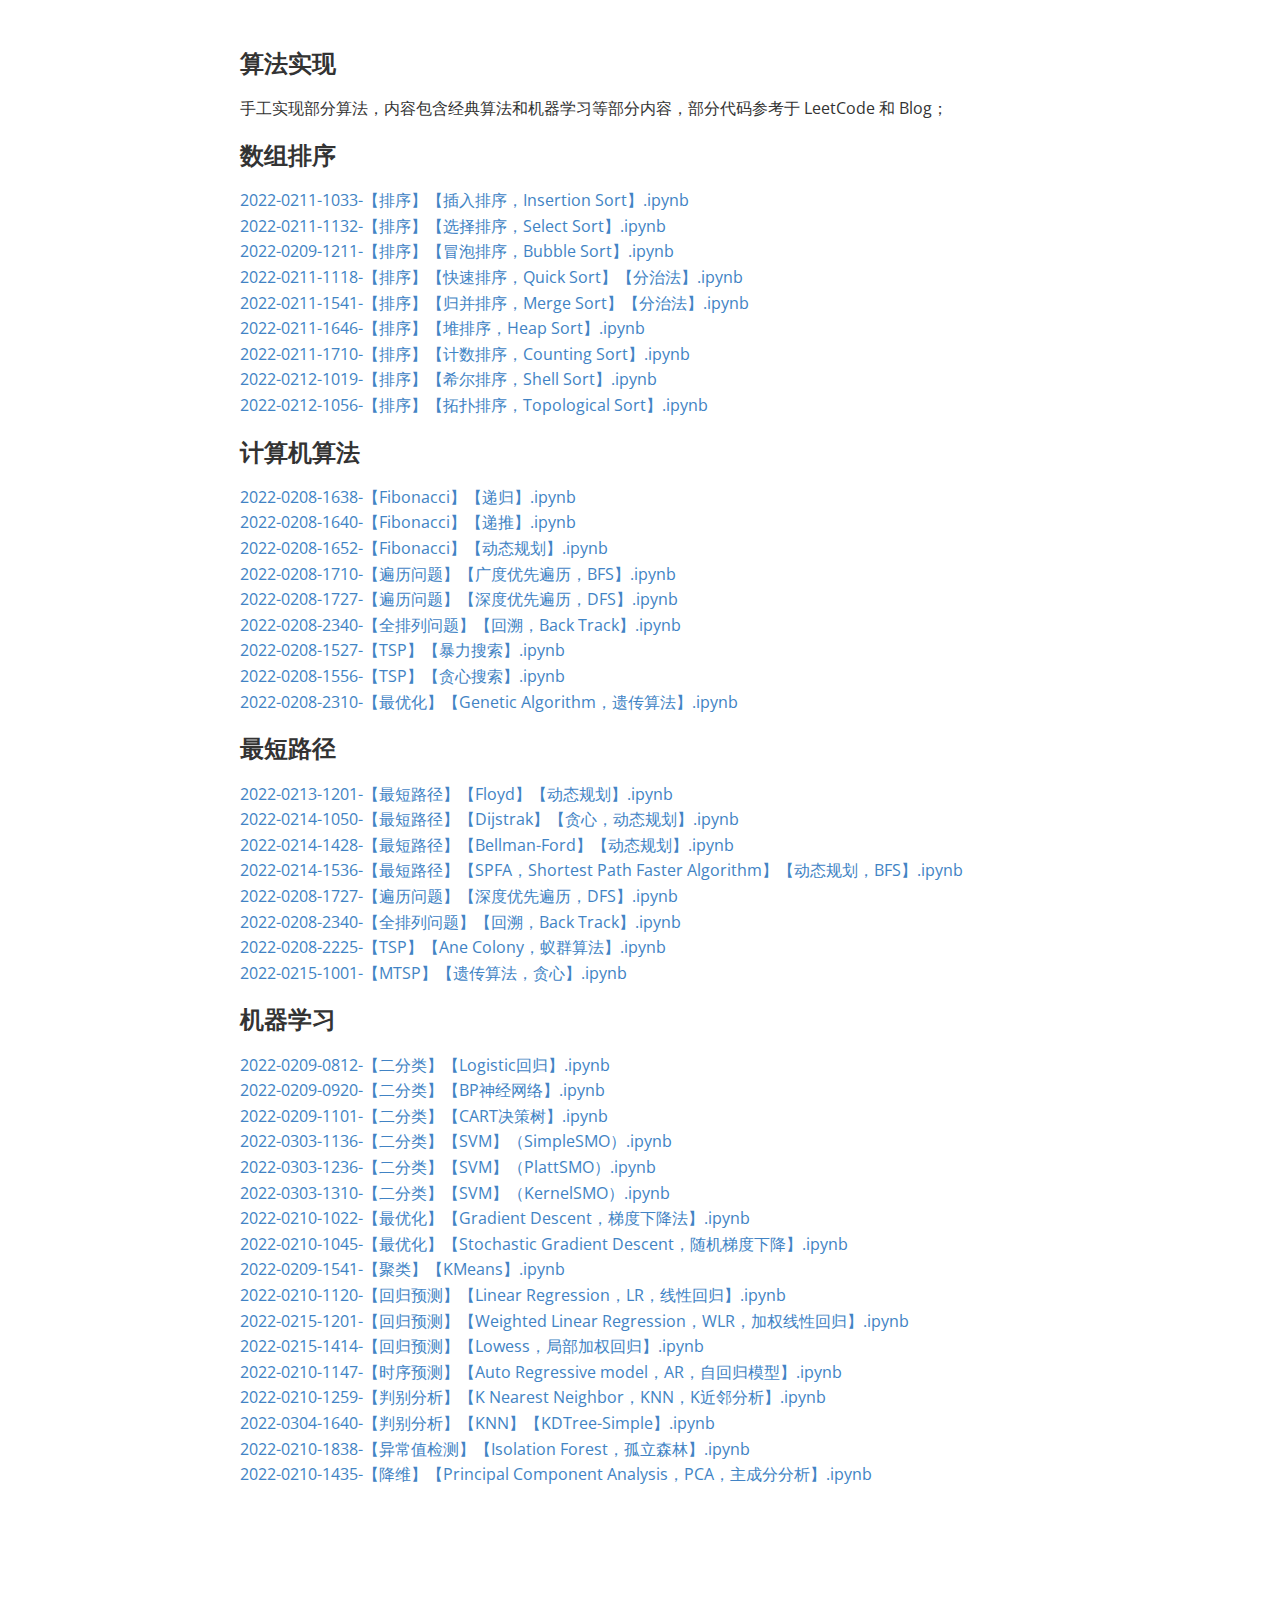
==== pages/Pages04-ClassicalAlgorithm.html @ 5d335f20 "update all files of the website." ====
<!doctype html>
<html>
<head>
<meta charset='UTF-8'><meta name='viewport' content='width=device-width initial-scale=1'>

<link href='https://fonts.loli.net/css?family=Open+Sans:400italic,700italic,700,400&subset=latin,latin-ext' rel='stylesheet' type='text/css' /><style type='text/css'>html {overflow-x: initial !important;}:root { --bg-color:#ffffff; --text-color:#333333; --select-text-bg-color:#B5D6FC; --select-text-font-color:auto; --monospace:"Lucida Console",Consolas,"Courier",monospace; --title-bar-height:20px; }
.mac-os-11 { --title-bar-height:28px; }
html { font-size: 14px; background-color: var(--bg-color); color: var(--text-color); font-family: "Helvetica Neue", Helvetica, Arial, sans-serif; -webkit-font-smoothing: antialiased; }
body { margin: 0px; padding: 0px; height: auto; inset: 0px; font-size: 1rem; line-height: 1.42857; overflow-x: hidden; background: inherit; tab-size: 4; }
iframe { margin: auto; }
a.url { word-break: break-all; }
a:active, a:hover { outline: 0px; }
.in-text-selection, ::selection { text-shadow: none; background: var(--select-text-bg-color); color: var(--select-text-font-color); }
#write { margin: 0px auto; height: auto; width: inherit; word-break: normal; overflow-wrap: break-word; position: relative; white-space: normal; overflow-x: visible; padding-top: 36px; }
#write.first-line-indent p { text-indent: 2em; }
#write.first-line-indent li p, #write.first-line-indent p * { text-indent: 0px; }
#write.first-line-indent li { margin-left: 2em; }
.for-image #write { padding-left: 8px; padding-right: 8px; }
body.typora-export { padding-left: 30px; padding-right: 30px; }
.typora-export .footnote-line, .typora-export li, .typora-export p { white-space: pre-wrap; }
.typora-export .task-list-item input { pointer-events: none; }
@media screen and (max-width: 500px) {
  body.typora-export { padding-left: 0px; padding-right: 0px; }
  #write { padding-left: 20px; padding-right: 20px; }
  .CodeMirror-sizer { margin-left: 0px !important; }
  .CodeMirror-gutters { display: none !important; }
}
#write li > figure:last-child { margin-bottom: 0.5rem; }
#write ol, #write ul { position: relative; }
img { max-width: 100%; vertical-align: middle; image-orientation: from-image; }
button, input, select, textarea { color: inherit; font: inherit; }
input[type="checkbox"], input[type="radio"] { line-height: normal; padding: 0px; }
*, ::after, ::before { box-sizing: border-box; }
#write h1, #write h2, #write h3, #write h4, #write h5, #write h6, #write p, #write pre { width: inherit; }
#write h1, #write h2, #write h3, #write h4, #write h5, #write h6, #write p { position: relative; }
p { line-height: inherit; }
h1, h2, h3, h4, h5, h6 { break-after: avoid-page; break-inside: avoid; orphans: 4; }
p { orphans: 4; }
h1 { font-size: 2rem; }
h2 { font-size: 1.8rem; }
h3 { font-size: 1.6rem; }
h4 { font-size: 1.4rem; }
h5 { font-size: 1.2rem; }
h6 { font-size: 1rem; }
.md-math-block, .md-rawblock, h1, h2, h3, h4, h5, h6, p { margin-top: 1rem; margin-bottom: 1rem; }
.hidden { display: none; }
.md-blockmeta { color: rgb(204, 204, 204); font-weight: 700; font-style: italic; }
a { cursor: pointer; }
sup.md-footnote { padding: 2px 4px; background-color: rgba(238, 238, 238, 0.7); color: rgb(85, 85, 85); border-radius: 4px; cursor: pointer; }
sup.md-footnote a, sup.md-footnote a:hover { color: inherit; text-transform: inherit; text-decoration: inherit; }
#write input[type="checkbox"] { cursor: pointer; width: inherit; height: inherit; }
figure { overflow-x: auto; margin: 1.2em 0px; max-width: calc(100% + 16px); padding: 0px; }
figure > table { margin: 0px; }
tr { break-inside: avoid; break-after: auto; }
thead { display: table-header-group; }
table { border-collapse: collapse; border-spacing: 0px; width: 100%; overflow: auto; break-inside: auto; text-align: left; }
table.md-table td { min-width: 32px; }
.CodeMirror-gutters { border-right: 0px; background-color: inherit; }
.CodeMirror-linenumber { user-select: none; }
.CodeMirror { text-align: left; }
.CodeMirror-placeholder { opacity: 0.3; }
.CodeMirror pre { padding: 0px 4px; }
.CodeMirror-lines { padding: 0px; }
div.hr:focus { cursor: none; }
#write pre { white-space: pre-wrap; }
#write.fences-no-line-wrapping pre { white-space: pre; }
#write pre.ty-contain-cm { white-space: normal; }
.CodeMirror-gutters { margin-right: 4px; }
.md-fences { font-size: 0.9rem; display: block; break-inside: avoid; text-align: left; overflow: visible; white-space: pre; background: inherit; position: relative !important; }
.md-fences-adv-panel { width: 100%; margin-top: 10px; text-align: center; padding-top: 0px; padding-bottom: 8px; overflow-x: auto; }
#write .md-fences.mock-cm { white-space: pre-wrap; }
.md-fences.md-fences-with-lineno { padding-left: 0px; }
#write.fences-no-line-wrapping .md-fences.mock-cm { white-space: pre; overflow-x: auto; }
.md-fences.mock-cm.md-fences-with-lineno { padding-left: 8px; }
.CodeMirror-line, twitterwidget { break-inside: avoid; }
.footnotes { opacity: 0.8; font-size: 0.9rem; margin-top: 1em; margin-bottom: 1em; }
.footnotes + .footnotes { margin-top: 0px; }
.md-reset { margin: 0px; padding: 0px; border: 0px; outline: 0px; vertical-align: top; background: 0px 0px; text-decoration: none; text-shadow: none; float: none; position: static; width: auto; height: auto; white-space: nowrap; cursor: inherit; -webkit-tap-highlight-color: transparent; line-height: normal; font-weight: 400; text-align: left; box-sizing: content-box; direction: ltr; }
li div { padding-top: 0px; }
blockquote { margin: 1rem 0px; }
li .mathjax-block, li p { margin: 0.5rem 0px; }
li blockquote { margin: 1rem 0px; }
li { margin: 0px; position: relative; }
blockquote > :last-child { margin-bottom: 0px; }
blockquote > :first-child, li > :first-child { margin-top: 0px; }
.footnotes-area { color: rgb(136, 136, 136); margin-top: 0.714rem; padding-bottom: 0.143rem; white-space: normal; }
#write .footnote-line { white-space: pre-wrap; }
@media print {
  body, html { border: 1px solid transparent; height: 99%; break-after: avoid; break-before: avoid; font-variant-ligatures: no-common-ligatures; }
  #write { margin-top: 0px; padding-top: 0px; border-color: transparent !important; }
  .typora-export * { -webkit-print-color-adjust: exact; }
  .typora-export #write { break-after: avoid; }
  .typora-export #write::after { height: 0px; }
  .is-mac table { break-inside: avoid; }
  .typora-export-show-outline .typora-export-sidebar { display: none; }
}
.footnote-line { margin-top: 0.714em; font-size: 0.7em; }
a img, img a { cursor: pointer; }
pre.md-meta-block { font-size: 0.8rem; min-height: 0.8rem; white-space: pre-wrap; background: rgb(204, 204, 204); display: block; overflow-x: hidden; }
p > .md-image:only-child:not(.md-img-error) img, p > img:only-child { display: block; margin: auto; }
#write.first-line-indent p > .md-image:only-child:not(.md-img-error) img { left: -2em; position: relative; }
p > .md-image:only-child { display: inline-block; width: 100%; }
#write .MathJax_Display { margin: 0.8em 0px 0px; }
.md-math-block { width: 100%; }
.md-math-block:not(:empty)::after { display: none; }
.MathJax_ref { fill: currentcolor; }
[contenteditable="true"]:active, [contenteditable="true"]:focus, [contenteditable="false"]:active, [contenteditable="false"]:focus { outline: 0px; box-shadow: none; }
.md-task-list-item { position: relative; list-style-type: none; }
.task-list-item.md-task-list-item { padding-left: 0px; }
.md-task-list-item > input { position: absolute; top: 0px; left: 0px; margin-left: -1.2em; margin-top: calc(1em - 10px); border: none; }
.math { font-size: 1rem; }
.md-toc { min-height: 3.58rem; position: relative; font-size: 0.9rem; border-radius: 10px; }
.md-toc-content { position: relative; margin-left: 0px; }
.md-toc-content::after, .md-toc::after { display: none; }
.md-toc-item { display: block; color: rgb(65, 131, 196); }
.md-toc-item a { text-decoration: none; }
.md-toc-inner:hover { text-decoration: underline; }
.md-toc-inner { display: inline-block; cursor: pointer; }
.md-toc-h1 .md-toc-inner { margin-left: 0px; font-weight: 700; }
.md-toc-h2 .md-toc-inner { margin-left: 2em; }
.md-toc-h3 .md-toc-inner { margin-left: 4em; }
.md-toc-h4 .md-toc-inner { margin-left: 6em; }
.md-toc-h5 .md-toc-inner { margin-left: 8em; }
.md-toc-h6 .md-toc-inner { margin-left: 10em; }
@media screen and (max-width: 48em) {
  .md-toc-h3 .md-toc-inner { margin-left: 3.5em; }
  .md-toc-h4 .md-toc-inner { margin-left: 5em; }
  .md-toc-h5 .md-toc-inner { margin-left: 6.5em; }
  .md-toc-h6 .md-toc-inner { margin-left: 8em; }
}
a.md-toc-inner { font-size: inherit; font-style: inherit; font-weight: inherit; line-height: inherit; }
.footnote-line a:not(.reversefootnote) { color: inherit; }
.md-attr { display: none; }
.md-fn-count::after { content: "."; }
code, pre, samp, tt { font-family: var(--monospace); }
kbd { margin: 0px 0.1em; padding: 0.1em 0.6em; font-size: 0.8em; color: rgb(36, 39, 41); background: rgb(255, 255, 255); border: 1px solid rgb(173, 179, 185); border-radius: 3px; box-shadow: rgba(12, 13, 14, 0.2) 0px 1px 0px, rgb(255, 255, 255) 0px 0px 0px 2px inset; white-space: nowrap; vertical-align: middle; }
.md-comment { color: rgb(162, 127, 3); opacity: 0.6; font-family: var(--monospace); }
code { text-align: left; vertical-align: initial; }
a.md-print-anchor { white-space: pre !important; border-width: initial !important; border-style: none !important; border-color: initial !important; display: inline-block !important; position: absolute !important; width: 1px !important; right: 0px !important; outline: 0px !important; background: 0px 0px !important; text-decoration: initial !important; text-shadow: initial !important; }
.os-windows.monocolor-emoji .md-emoji { font-family: "Segoe UI Symbol", sans-serif; }
.md-diagram-panel > svg { max-width: 100%; }
[lang="flow"] svg, [lang="mermaid"] svg { max-width: 100%; height: auto; }
[lang="mermaid"] .node text { font-size: 1rem; }
table tr th { border-bottom: 0px; }
video { max-width: 100%; display: block; margin: 0px auto; }
iframe { max-width: 100%; width: 100%; border: none; }
.highlight td, .highlight tr { border: 0px; }
mark { background: rgb(255, 255, 0); color: rgb(0, 0, 0); }
.md-html-inline .md-plain, .md-html-inline strong, mark .md-inline-math, mark strong { color: inherit; }
.md-expand mark .md-meta { opacity: 0.3 !important; }
mark .md-meta { color: rgb(0, 0, 0); }
@media print {
  .typora-export h1, .typora-export h2, .typora-export h3, .typora-export h4, .typora-export h5, .typora-export h6 { break-inside: avoid; }
}
.md-diagram-panel .messageText { stroke: none !important; }
.md-diagram-panel .start-state { fill: var(--node-fill); }
.md-diagram-panel .edgeLabel rect { opacity: 1 !important; }
.md-fences.md-fences-math { font-size: 1em; }
.md-fences-advanced:not(.md-focus) { padding: 0px; white-space: nowrap; border: 0px; }
.md-fences-advanced:not(.md-focus) { background: inherit; }
.typora-export-show-outline .typora-export-content { max-width: 1440px; margin: auto; display: flex; flex-direction: row; }
.typora-export-sidebar { width: 300px; font-size: 0.8rem; margin-top: 80px; margin-right: 18px; }
.typora-export-show-outline #write { --webkit-flex:2; flex: 2 1 0%; }
.typora-export-sidebar .outline-content { position: fixed; top: 0px; max-height: 100%; overflow: hidden auto; padding-bottom: 30px; padding-top: 60px; width: 300px; }
@media screen and (max-width: 1024px) {
  .typora-export-sidebar, .typora-export-sidebar .outline-content { width: 240px; }
}
@media screen and (max-width: 800px) {
  .typora-export-sidebar { display: none; }
}
.outline-content li, .outline-content ul { margin-left: 0px; margin-right: 0px; padding-left: 0px; padding-right: 0px; list-style: none; }
.outline-content ul { margin-top: 0px; margin-bottom: 0px; }
.outline-content strong { font-weight: 400; }
.outline-expander { width: 1rem; height: 1.42857rem; position: relative; display: table-cell; vertical-align: middle; cursor: pointer; padding-left: 4px; }
.outline-expander::before { content: ""; position: relative; font-family: Ionicons; display: inline-block; font-size: 8px; vertical-align: middle; }
.outline-item { padding-top: 3px; padding-bottom: 3px; cursor: pointer; }
.outline-expander:hover::before { content: ""; }
.outline-h1 > .outline-item { padding-left: 0px; }
.outline-h2 > .outline-item { padding-left: 1em; }
.outline-h3 > .outline-item { padding-left: 2em; }
.outline-h4 > .outline-item { padding-left: 3em; }
.outline-h5 > .outline-item { padding-left: 4em; }
.outline-h6 > .outline-item { padding-left: 5em; }
.outline-label { cursor: pointer; display: table-cell; vertical-align: middle; text-decoration: none; color: inherit; }
.outline-label:hover { text-decoration: underline; }
.outline-item:hover { border-color: rgb(245, 245, 245); background-color: var(--item-hover-bg-color); }
.outline-item:hover { margin-left: -28px; margin-right: -28px; border-left: 28px solid transparent; border-right: 28px solid transparent; }
.outline-item-single .outline-expander::before, .outline-item-single .outline-expander:hover::before { display: none; }
.outline-item-open > .outline-item > .outline-expander::before { content: ""; }
.outline-children { display: none; }
.info-panel-tab-wrapper { display: none; }
.outline-item-open > .outline-children { display: block; }
.typora-export .outline-item { padding-top: 1px; padding-bottom: 1px; }
.typora-export .outline-item:hover { margin-right: -8px; border-right: 8px solid transparent; }
.typora-export .outline-expander::before { content: "+"; font-family: inherit; top: -1px; }
.typora-export .outline-expander:hover::before, .typora-export .outline-item-open > .outline-item > .outline-expander::before { content: "−"; }
.typora-export-collapse-outline .outline-children { display: none; }
.typora-export-collapse-outline .outline-item-open > .outline-children, .typora-export-no-collapse-outline .outline-children { display: block; }
.typora-export-no-collapse-outline .outline-expander::before { content: "" !important; }
.typora-export-show-outline .outline-item-active > .outline-item .outline-label { font-weight: 700; }
.md-inline-math-container mjx-container { zoom: 0.95; }


:root {
    --side-bar-bg-color: #fafafa;
    --control-text-color: #777;
}

@include-when-export url(https://fonts.loli.net/css?family=Open+Sans:400italic,700italic,700,400&subset=latin,latin-ext);

/* open-sans-regular - latin-ext_latin */

/* open-sans-italic - latin-ext_latin */

/* open-sans-700 - latin-ext_latin */

/* open-sans-700italic - latin-ext_latin */

html {
    font-size: 16px;
    -webkit-font-smoothing: antialiased;
}

body {
    font-family: "Open Sans", "Clear Sans", "Helvetica Neue", Helvetica, Arial, 'Segoe UI Emoji', sans-serif;
    color: rgb(51, 51, 51);
    line-height: 1.6;
}

#write {
    max-width: 860px;
    margin: 0 auto;
    padding: 30px;
    padding-bottom: 100px;
}

@media only screen and (min-width: 1400px) {
    #write {
        max-width: 1024px;
    }
}

@media only screen and (min-width: 1800px) {
    #write {
        max-width: 1200px;
    }
}

#write>ul:first-child,
#write>ol:first-child {
    margin-top: 30px;
}

a {
    color: #4183C4;
}

h1,
h2,
h3,
h4,
h5,
h6 {
    position: relative;
    margin-top: 1rem;
    margin-bottom: 1rem;
    font-weight: bold;
    line-height: 1.4;
    cursor: text;
}

h1:hover a.anchor,
h2:hover a.anchor,
h3:hover a.anchor,
h4:hover a.anchor,
h5:hover a.anchor,
h6:hover a.anchor {
    text-decoration: none;
}

h1 tt,
h1 code {
    font-size: inherit;
}

h2 tt,
h2 code {
    font-size: inherit;
}

h3 tt,
h3 code {
    font-size: inherit;
}

h4 tt,
h4 code {
    font-size: inherit;
}

h5 tt,
h5 code {
    font-size: inherit;
}

h6 tt,
h6 code {
    font-size: inherit;
}

h1 {
    font-size: 2.25em;
    line-height: 1.2;
    border-bottom: 1px solid #eee;
}

h2 {
    font-size: 1.75em;
    line-height: 1.225;
    border-bottom: 1px solid #eee;
}


/*@media print {
    .typora-export h1,
    .typora-export h2 {
        border-bottom: none;
        padding-bottom: initial;
    }

    .typora-export h1::after,
    .typora-export h2::after {
        content: "";
        display: block;
        height: 100px;
        margin-top: -96px;
        border-top: 1px solid #eee;
    }
}*/

h3 {
    font-size: 1.5em;
    line-height: 1.43;
}

h4 {
    font-size: 1.25em;
}

h5 {
    font-size: 1em;
}

h6 {
    font-size: 1em;
    color: #777;
}

p,
blockquote,
ul,
ol,
dl,
table {
    margin: 0.8em 0;
}

li>ol,
li>ul {
    margin: 0 0;
}

hr {
    height: 2px;
    padding: 0;
    margin: 16px 0;
    background-color: #e7e7e7;
    border: 0 none;
    overflow: hidden;
    box-sizing: content-box;
}

li p.first {
    display: inline-block;
}

ul,
ol {
    padding-left: 30px;
}

ul:first-child,
ol:first-child {
    margin-top: 0;
}

ul:last-child,
ol:last-child {
    margin-bottom: 0;
}

blockquote {
    border-left: 4px solid #dfe2e5;
    padding: 0 15px;
    color: #777777;
}

blockquote blockquote {
    padding-right: 0;
}

table {
    padding: 0;
    word-break: initial;
}

table tr {
    border: 1px solid #dfe2e5;
    margin: 0;
    padding: 0;
}

table tr:nth-child(2n),
thead {
    background-color: #f8f8f8;
}

table th {
    font-weight: bold;
    border: 1px solid #dfe2e5;
    border-bottom: 0;
    margin: 0;
    padding: 6px 13px;
    /*2022-5-31 00:31:52，限制单元格的最小宽度*/
    min-width: 100px;
}

table td {
    border: 1px solid #dfe2e5;
    margin: 0;
    padding: 6px 13px;
    /*2022-5-31 00:31:52，限制单元格的最小宽度*/
    min-width: 100px;
}

table th:first-child,
table td:first-child {
    margin-top: 0;
}

table th:last-child,
table td:last-child {
    margin-bottom: 0;
}

.CodeMirror-lines {
    padding-left: 4px;
}

.code-tooltip {
    box-shadow: 0 1px 1px 0 rgba(0, 28, 36, .3);
    border-top: 1px solid #eef2f2;
}

.md-fences,
code,
tt {
    border: 1px solid #e7eaed;
    background-color: #f8f8f8;
    border-radius: 3px;
    padding: 0;
    padding: 2px 4px 0px 4px;
    font-size: 0.9em;
}

code {
    background-color: #f3f4f4;
    padding: 0 2px 0 2px;
}

.md-fences {
    margin-bottom: 15px;
    margin-top: 15px;
    padding-top: 8px;
    padding-bottom: 6px;
}

.md-task-list-item>input {
    margin-left: -1.3em;
}

@media print {
    html {
        font-size: 13px;
    }
    table,
    pre {
        page-break-inside: avoid;
    }
    pre {
        word-wrap: break-word;
    }
}

.md-fences {
    background-color: #f8f8f8;
}

#write pre.md-meta-block {
    padding: 1rem;
    font-size: 85%;
    line-height: 1.45;
    background-color: #f7f7f7;
    border: 0;
    border-radius: 3px;
    color: #777777;
    margin-top: 0 !important;
}

.mathjax-block>.code-tooltip {
    bottom: .375rem;
}

.md-mathjax-midline {
    background: #fafafa;
}

#write>h3.md-focus:before {
    left: -1.5625rem;
    top: .375rem;
}

#write>h4.md-focus:before {
    left: -1.5625rem;
    top: .285714286rem;
}

#write>h5.md-focus:before {
    left: -1.5625rem;
    top: .285714286rem;
}

#write>h6.md-focus:before {
    left: -1.5625rem;
    top: .285714286rem;
}

.md-image>.md-meta {
    /*border: 1px solid #ddd;*/
    border-radius: 3px;
    padding: 2px 0px 0px 4px;
    font-size: 0.9em;
    color: inherit;
}

.md-tag {
    color: #a7a7a7;
    opacity: 1;
}

.md-toc {
    margin-top: 20px;
    padding-bottom: 20px;
}

.sidebar-tabs {
    border-bottom: none;
}

#typora-quick-open {
    border: 1px solid #ddd;
    background-color: #f8f8f8;
}

#typora-quick-open-item {
    background-color: #FAFAFA;
    border-color: #FEFEFE #e5e5e5 #e5e5e5 #eee;
    border-style: solid;
    border-width: 1px;
}


/** focus mode */

.on-focus-mode blockquote {
    border-left-color: rgba(85, 85, 85, 0.12);
}

header,
.context-menu,
.megamenu-content,
footer {
    font-family: "Segoe UI", "Arial", sans-serif;
}

.file-node-content:hover .file-node-icon,
.file-node-content:hover .file-node-open-state {
    visibility: visible;
}

.mac-seamless-mode #typora-sidebar {
    background-color: #fafafa;
    background-color: var(--side-bar-bg-color);
}

.md-lang {
    color: #b4654d;
}


/*.html-for-mac {
    --item-hover-bg-color: #E6F0FE;
}*/

#md-notification .btn {
    border: 0;
}

.dropdown-menu .divider {
    border-color: #e5e5e5;
    opacity: 0.4;
}

.ty-preferences .window-content {
    background-color: #fafafa;
}

.ty-preferences .nav-group-item.active {
    color: white;
    background: #999;
}

.menu-item-container a.menu-style-btn {
    background-color: #f5f8fa;
    background-image: linear-gradient( 180deg, hsla(0, 0%, 100%, 0.8), hsla(0, 0%, 100%, 0));
}


</style><title>Pages04-ClassicalAlgorithm</title>
</head>
<body class='typora-export os-windows'><div class='typora-export-content'>
<div id='write'  class=''><h3 id='算法实现'><span>算法实现</span></h3><p><span>手工实现部分算法，内容包含经典算法和机器学习等部分内容，部分代码参考于 LeetCode 和 Blog；</span></p><h3 id='数组排序'><span>数组排序</span></h3><p><a href='https://gitee.com/Lizidoufu/algorithm-implementation/blob/master\2022-0211-1033-【排序】【插入排序，Insertion Sort】.ipynb' style='text-decoration: none;'><span>2022-0211-1033-【排序】【插入排序，Insertion Sort】.ipynb</span></a>
<a href='https://gitee.com/Lizidoufu/algorithm-implementation/blob/master\2022-0211-1132-【排序】【选择排序，Select Sort】.ipynb' style='text-decoration: none;'><span>2022-0211-1132-【排序】【选择排序，Select Sort】.ipynb</span></a>
<a href='https://gitee.com/Lizidoufu/algorithm-implementation/blob/master\2022-0209-1211-【排序】【冒泡排序，Bubble Sort】.ipynb' style='text-decoration: none;'><span>2022-0209-1211-【排序】【冒泡排序，Bubble Sort】.ipynb</span></a>
<a href='https://gitee.com/Lizidoufu/algorithm-implementation/blob/master\2022-0211-1118-【排序】【快速排序，Quick Sort】【分治法】.ipynb' style='text-decoration: none;'><span>2022-0211-1118-【排序】【快速排序，Quick Sort】【分治法】.ipynb</span></a>
<a href='https://gitee.com/Lizidoufu/algorithm-implementation/blob/master\2022-0211-1541-【排序】【归并排序，Merge Sort】【分治法】.ipynb' style='text-decoration: none;'><span>2022-0211-1541-【排序】【归并排序，Merge Sort】【分治法】.ipynb</span></a>
<a href='https://gitee.com/Lizidoufu/algorithm-implementation/blob/master\2022-0211-1646-【排序】【堆排序，Heap Sort】.ipynb' style='text-decoration: none;'><span>2022-0211-1646-【排序】【堆排序，Heap Sort】.ipynb</span></a>
<a href='https://gitee.com/Lizidoufu/algorithm-implementation/blob/master\2022-0211-1710-【排序】【计数排序，Counting Sort】.ipynb' style='text-decoration: none;'><span>2022-0211-1710-【排序】【计数排序，Counting Sort】.ipynb</span></a>
<a href='https://gitee.com/Lizidoufu/algorithm-implementation/blob/master\2022-0212-1019-【排序】【希尔排序，Shell Sort】.ipynb' style='text-decoration: none;'><span>2022-0212-1019-【排序】【希尔排序，Shell Sort】.ipynb</span></a>
<a href='https://gitee.com/Lizidoufu/algorithm-implementation/blob/master\2022-0212-1056-【排序】【拓扑排序，Topological Sort】.ipynb' style='text-decoration: none;'><span>2022-0212-1056-【排序】【拓扑排序，Topological Sort】.ipynb</span></a></p><h3 id='计算机算法'><span>计算机算法</span></h3><p><a href='https://gitee.com/Lizidoufu/algorithm-implementation/blob/master\2022-0208-1638-【Fibonacci】【递归】.ipynb' style='text-decoration: none;'><span>2022-0208-1638-【Fibonacci】【递归】.ipynb</span></a>
<a href='https://gitee.com/Lizidoufu/algorithm-implementation/blob/master\2022-0208-1640-【Fibonacci】【递推】.ipynb' style='text-decoration: none;'><span>2022-0208-1640-【Fibonacci】【递推】.ipynb</span></a>
<a href='https://gitee.com/Lizidoufu/algorithm-implementation/blob/master\2022-0208-1652-【Fibonacci】【动态规划】.ipynb' style='text-decoration: none;'><span>2022-0208-1652-【Fibonacci】【动态规划】.ipynb</span></a>
<a href='https://gitee.com/Lizidoufu/algorithm-implementation/blob/master\2022-0208-1710-【遍历问题】【广度优先遍历，BFS】.ipynb' style='text-decoration: none;'><span>2022-0208-1710-【遍历问题】【广度优先遍历，BFS】.ipynb</span></a>
<a href='https://gitee.com/Lizidoufu/algorithm-implementation/blob/master\2022-0208-1727-【遍历问题】【深度优先遍历，DFS】.ipynb' style='text-decoration: none;'><span>2022-0208-1727-【遍历问题】【深度优先遍历，DFS】.ipynb</span></a>
<a href='https://gitee.com/Lizidoufu/algorithm-implementation/blob/master\2022-0208-2340-【全排列问题】【回溯，Back Track】.ipynb' style='text-decoration: none;'><span>2022-0208-2340-【全排列问题】【回溯，Back Track】.ipynb</span></a>
<a href='https://gitee.com/Lizidoufu/algorithm-implementation/blob/master\2022-0208-1527-【TSP】【暴力搜索】.ipynb' style='text-decoration: none;'><span>2022-0208-1527-【TSP】【暴力搜索】.ipynb</span></a>
<a href='https://gitee.com/Lizidoufu/algorithm-implementation/blob/master\2022-0208-1556-【TSP】【贪心搜索】.ipynb' style='text-decoration: none;'><span>2022-0208-1556-【TSP】【贪心搜索】.ipynb</span></a>
<a href='https://gitee.com/Lizidoufu/algorithm-implementation/blob/master\2022-0208-2310-【最优化】【Genetic Algorithm，遗传算法】.ipynb' style='text-decoration: none;'><span>2022-0208-2310-【最优化】【Genetic Algorithm，遗传算法】.ipynb</span></a></p><h3 id='最短路径'><span>最短路径</span></h3><p><a href='https://gitee.com/Lizidoufu/algorithm-implementation/blob/master\2022-0213-1201-【最短路径】【Floyd】【动态规划】.ipynb' style='text-decoration: none;'><span>2022-0213-1201-【最短路径】【Floyd】【动态规划】.ipynb</span></a>
<a href='https://gitee.com/Lizidoufu/algorithm-implementation/blob/master\2022-0214-1050-【最短路径】【Dijstrak】【贪心，动态规划】.ipynb' style='text-decoration: none;'><span>2022-0214-1050-【最短路径】【Dijstrak】【贪心，动态规划】.ipynb</span></a>
<a href='https://gitee.com/Lizidoufu/algorithm-implementation/blob/master\2022-0214-1428-【最短路径】【Bellman-Ford】【动态规划】.ipynb' style='text-decoration: none;'><span>2022-0214-1428-【最短路径】【Bellman-Ford】【动态规划】.ipynb</span></a>
<a href='https://gitee.com/Lizidoufu/algorithm-implementation/blob/master\2022-0214-1536-【最短路径】【SPFA，Shortest Path Faster Algorithm】【动态规划，BFS】.ipynb' style='text-decoration: none;'><span>2022-0214-1536-【最短路径】【SPFA，Shortest Path Faster Algorithm】【动态规划，BFS】.ipynb</span></a>
<a href='https://gitee.com/Lizidoufu/algorithm-implementation/blob/master\2022-0208-1727-【遍历问题】【深度优先遍历，DFS】.ipynb' style='text-decoration: none;'><span>2022-0208-1727-【遍历问题】【深度优先遍历，DFS】.ipynb</span></a>
<a href='https://gitee.com/Lizidoufu/algorithm-implementation/blob/master\2022-0208-2340-【全排列问题】【回溯，Back Track】.ipynb' style='text-decoration: none;'><span>2022-0208-2340-【全排列问题】【回溯，Back Track】.ipynb</span></a>
<a href='https://gitee.com/Lizidoufu/algorithm-implementation/blob/master\2022-0208-2225-【TSP】【Ane Colony，蚁群算法】.ipynb' style='text-decoration: none;'><span>2022-0208-2225-【TSP】【Ane Colony，蚁群算法】.ipynb</span></a>
<a href='https://gitee.com/Lizidoufu/algorithm-implementation/blob/master\2022-0215-1001-【MTSP】【遗传算法，贪心】.ipynb' style='text-decoration: none;'><span>2022-0215-1001-【MTSP】【遗传算法，贪心】.ipynb</span></a></p><h3 id='机器学习'><span>机器学习</span></h3><p><a href='https://gitee.com/Lizidoufu/algorithm-implementation/blob/master\2022-0209-0812-【二分类】【Logistic回归】.ipynb' style='text-decoration: none;'><span>2022-0209-0812-【二分类】【Logistic回归】.ipynb</span></a>
<a href='https://gitee.com/Lizidoufu/algorithm-implementation/blob/master\2022-0209-0920-【二分类】【BP神经网络】.ipynb' style='text-decoration: none;'><span>2022-0209-0920-【二分类】【BP神经网络】.ipynb</span></a>
<a href='https://gitee.com/Lizidoufu/algorithm-implementation/blob/master\2022-0209-1101-【二分类】【CART决策树】.ipynb' style='text-decoration: none;'><span>2022-0209-1101-【二分类】【CART决策树】.ipynb</span></a>
<a href='https://gitee.com/Lizidoufu/algorithm-implementation/blob/master\2022-0303-1136-【二分类】【SVM】（SimpleSMO）.ipynb' style='text-decoration: none;'><span>2022-0303-1136-【二分类】【SVM】（SimpleSMO）.ipynb</span></a>
<a href='https://gitee.com/Lizidoufu/algorithm-implementation/blob/master\2022-0303-1236-【二分类】【SVM】（PlattSMO）.ipynb' style='text-decoration: none;'><span>2022-0303-1236-【二分类】【SVM】（PlattSMO）.ipynb</span></a>
<a href='https://gitee.com/Lizidoufu/algorithm-implementation/blob/master\2022-0303-1310-【二分类】【SVM】（KernelSMO）.ipynb' style='text-decoration: none;'><span>2022-0303-1310-【二分类】【SVM】（KernelSMO）.ipynb</span></a>
<a href='https://gitee.com/Lizidoufu/algorithm-implementation/blob/master\2022-0210-1022-【最优化】【Gradient Descent，梯度下降法】.ipynb' style='text-decoration: none;'><span>2022-0210-1022-【最优化】【Gradient Descent，梯度下降法】.ipynb</span></a>
<a href='https://gitee.com/Lizidoufu/algorithm-implementation/blob/master\2022-0210-1045-【最优化】【Stochastic Gradient Descent，随机梯度下降】.ipynb' style='text-decoration: none;'><span>2022-0210-1045-【最优化】【Stochastic Gradient Descent，随机梯度下降】.ipynb</span></a>
<a href='https://gitee.com/Lizidoufu/algorithm-implementation/blob/master\2022-0209-1541-【聚类】【KMeans】.ipynb' style='text-decoration: none;'><span>2022-0209-1541-【聚类】【KMeans】.ipynb</span></a>
<a href='https://gitee.com/Lizidoufu/algorithm-implementation/blob/master\2022-0210-1120-【回归预测】【Linear Regression，LR，线性回归】.ipynb' style='text-decoration: none;'><span>2022-0210-1120-【回归预测】【Linear Regression，LR，线性回归】.ipynb</span></a>
<a href='https://gitee.com/Lizidoufu/algorithm-implementation/blob/master\2022-0215-1201-【回归预测】【Weighted Linear Regression，WLR，加权线性回归】.ipynb' style='text-decoration: none;'><span>2022-0215-1201-【回归预测】【Weighted Linear Regression，WLR，加权线性回归】.ipynb</span></a>
<a href='https://gitee.com/Lizidoufu/algorithm-implementation/blob/master\2022-0215-1414-【回归预测】【Lowess，局部加权回归】.ipynb' style='text-decoration: none;'><span>2022-0215-1414-【回归预测】【Lowess，局部加权回归】.ipynb</span></a>
<a href='https://gitee.com/Lizidoufu/algorithm-implementation/blob/master\2022-0210-1147-【时序预测】【Auto Regressive model，AR，自回归模型】.ipynb' style='text-decoration: none;'><span>2022-0210-1147-【时序预测】【Auto Regressive model，AR，自回归模型】.ipynb</span></a>
<a href='https://gitee.com/Lizidoufu/algorithm-implementation/blob/master\2022-0210-1259-【判别分析】【K Nearest Neighbor，KNN，K近邻分析】.ipynb' style='text-decoration: none;'><span>2022-0210-1259-【判别分析】【K Nearest Neighbor，KNN，K近邻分析】.ipynb</span></a>
<a href='https://gitee.com/Lizidoufu/algorithm-implementation/blob/master\2022-0304-1640-【判别分析】【KNN】【KDTree-Simple】.ipynb' style='text-decoration: none;'><span>2022-0304-1640-【判别分析】【KNN】【KDTree-Simple】.ipynb</span></a>
<a href='https://gitee.com/Lizidoufu/algorithm-implementation/blob/master\2022-0210-1838-【异常值检测】【Isolation Forest，孤立森林】.ipynb' style='text-decoration: none;'><span>2022-0210-1838-【异常值检测】【Isolation Forest，孤立森林】.ipynb</span></a>
<a href='https://gitee.com/Lizidoufu/algorithm-implementation/blob/master\2022-0210-1435-【降维】【Principal Component Analysis，PCA，主成分分析】.ipynb' style='text-decoration: none;'><span>2022-0210-1435-【降维】【Principal Component Analysis，PCA，主成分分析】.ipynb</span></a></p></div></div>
</body>
</html>
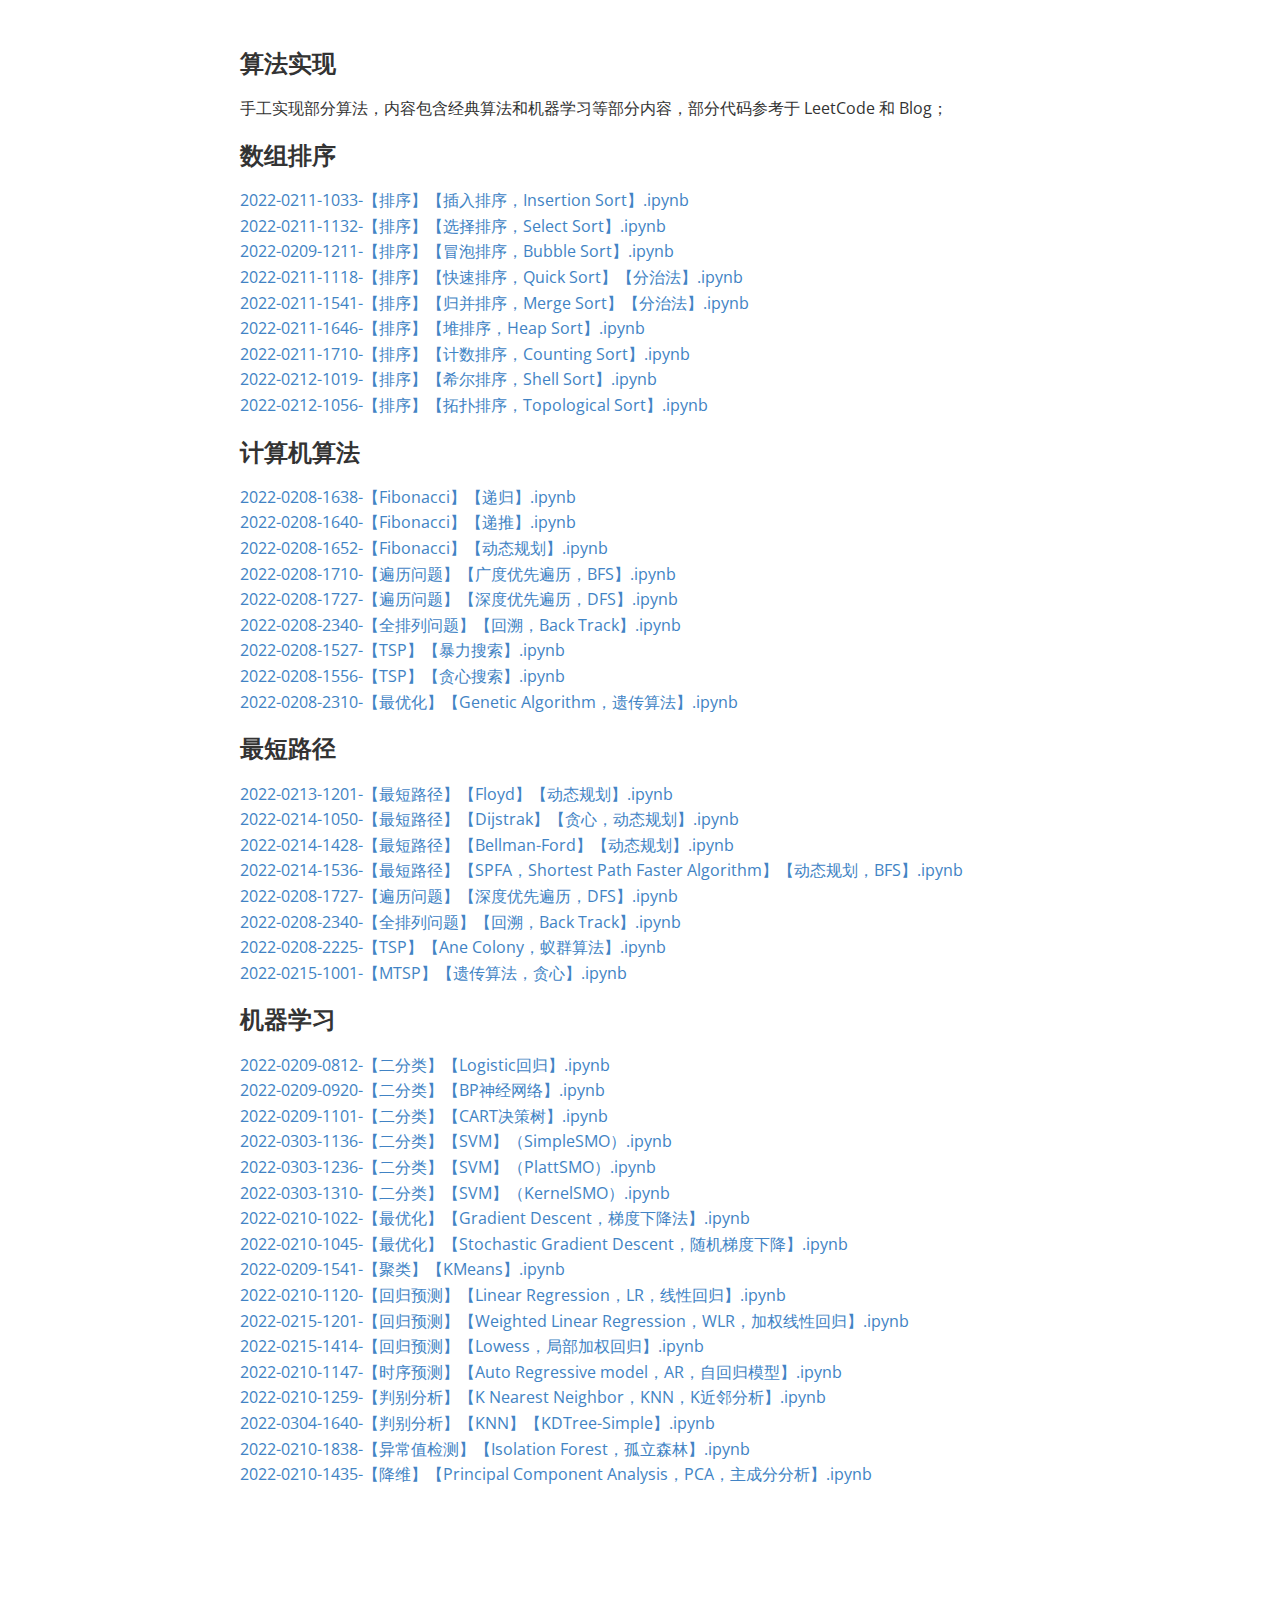
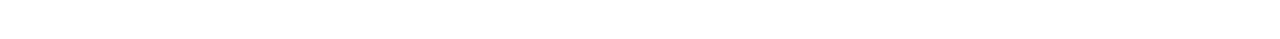
==== commit 864c007c: "update all files of the website." ====
--- a/pages/Pages04-ClassicalAlgorithm.html
+++ b/pages/Pages04-ClassicalAlgorithm.html
@@ -678,6 +678,6 @@
 <a href='https://gitee.com/Lizidoufu/algorithm-implementation/blob/master\2022-0210-1259-【判别分析】【K Nearest Neighbor，KNN，K近邻分析】.ipynb' style='text-decoration: none;'><span>2022-0210-1259-【判别分析】【K Nearest Neighbor，KNN，K近邻分析】.ipynb</span></a>
 <a href='https://gitee.com/Lizidoufu/algorithm-implementation/blob/master\2022-0304-1640-【判别分析】【KNN】【KDTree-Simple】.ipynb' style='text-decoration: none;'><span>2022-0304-1640-【判别分析】【KNN】【KDTree-Simple】.ipynb</span></a>
 <a href='https://gitee.com/Lizidoufu/algorithm-implementation/blob/master\2022-0210-1838-【异常值检测】【Isolation Forest，孤立森林】.ipynb' style='text-decoration: none;'><span>2022-0210-1838-【异常值检测】【Isolation Forest，孤立森林】.ipynb</span></a>
-<a href='https://gitee.com/Lizidoufu/algorithm-implementation/blob/master\2022-0210-1435-【降维】【Principal Component Analysis，PCA，主成分分析】.ipynb' style='text-decoration: none;'><span>2022-0210-1435-【降维】【Principal Component Analysis，PCA，主成分分析】.ipynb</span></a></p></div></div>
+<a href='https://gitee.com/Lizidoufu/algorithm-implementation/blob/master\2022-0210-1435-【降维】【Principal Component Analysis，PCA，主成分分析】.ipynb' style='text-decoration: none;'><span>2022-0210-1435-【降维】【Principal Component Analysis，PCA，主成分分析】.ipynb</span></a></p><p>&nbsp;</p></div></div>
 </body>
 </html>